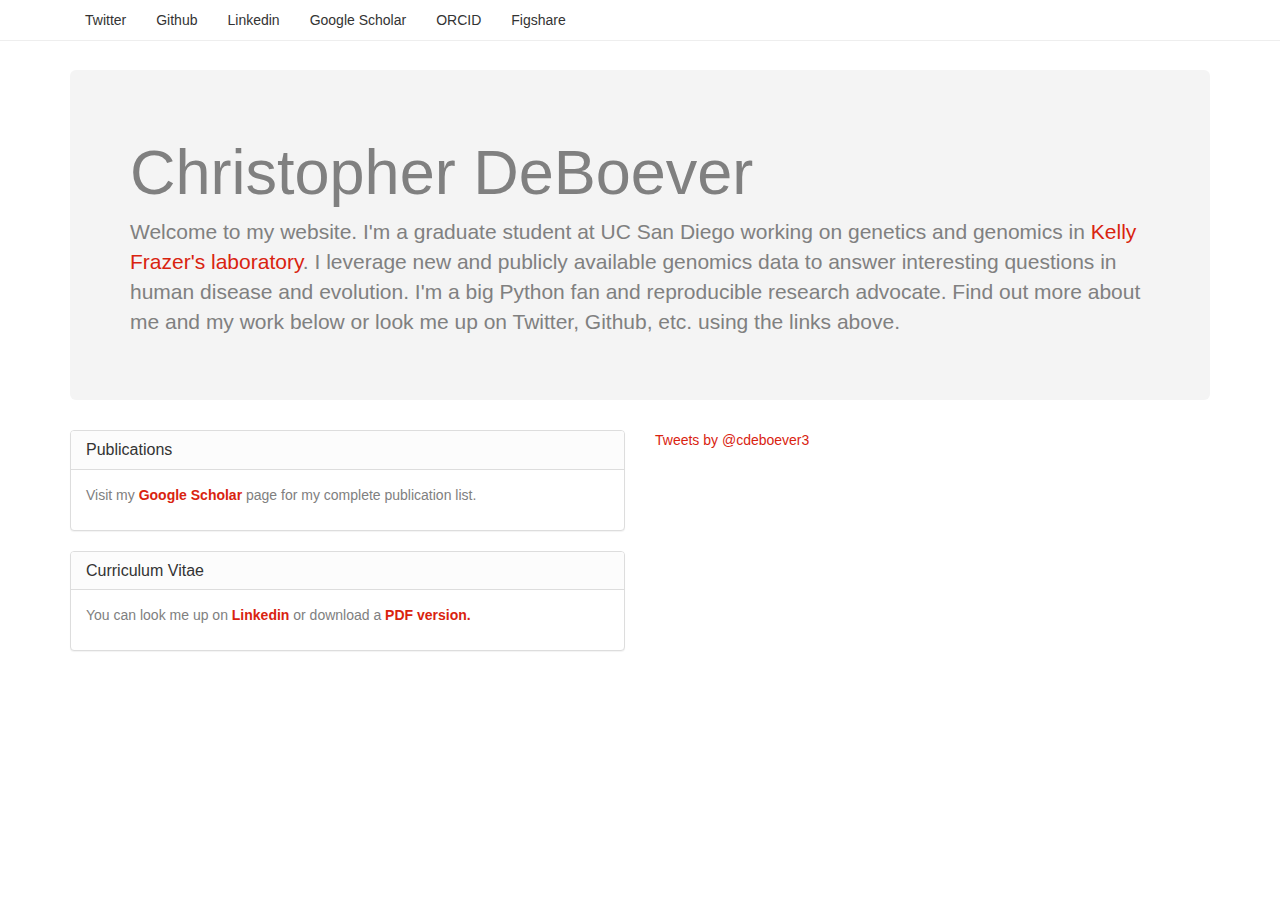
==== index.html @ 1252af7b "Updated CV" ====
<!DOCTYPE html>
<html lang="en">
  <head>
    <meta charset="utf-8">
    <meta http-equiv="X-UA-Compatible" content="IE=edge">
    <meta name="viewport" content="width=device-width, initial-scale=1">
    <meta name="description" content="Christopher DeBoever's website">
    <meta name="author" content="Christopher DeBoever">
    <link rel="shortcut icon" href="../../assets/ico/favicon.ico">

    <title>Christopher DeBoever</title>

    <!-- Bootstrap core CSS -->
    <link href="assets/css/bootstrap.min.css" rel="stylesheet">
    <!-- Bootstrap theme -->

    <!-- Custom styles for this template -->
    <link href="theme.css" rel="stylesheet">

    <!-- Just for debugging purposes. Don't actually copy this line! -->
    <!--[if lt IE 9]><script src="../../assets/js/ie8-responsive-file-warning.js"></script><![endif]-->

    <!-- HTML5 shim and Respond.js IE8 support of HTML5 elements and media queries -->
    <!--[if lt IE 9]>
      <script src="https://oss.maxcdn.com/libs/html5shiv/3.7.0/html5shiv.js"></script>
      <script src="https://oss.maxcdn.com/libs/respond.js/1.4.2/respond.min.js"></script>
    <![endif]-->
  <style>
  ol.u {list-style-type:none;}
  </style>
  </head>

  <body role="document">

    <!-- Fixed navbar -->
    <div class="navbar navbar-default navbar-fixed-top" role="navigation">
      <div class="container">
        <div class="navbar-header">
          <button type="button" class="navbar-toggle" data-toggle="collapse" data-target=".navbar-collapse">
            <span class="sr-only">Toggle navigation</span>
            <span class="icon-bar"></span>
            <span class="icon-bar"></span>
            <span class="icon-bar"></span>
          </button>
        </div>
        <div class="navbar-collapse collapse">
          <ul class="nav navbar-nav">
            <li><a href="https://twitter.com/cdeboever3">Twitter</a></li>
            <li><a href="https://github.com/cdeboever3">Github</a></li>
            <li><a href="https://www.linkedin.com/pub/christopher-deboever/19/419/4a2">Linkedin</a></li>
            <li><a href="http://scholar.google.com/citations?user=zlhwv9oAAAAJ&hl=en&oi=ao">Google Scholar</a></li>
            <li><a href="http://orcid.org/0000-0002-1901-2576">ORCID</a></li>
            <li><a href="http://figshare.com/authors/Christopher%20Deboever/541416">Figshare</a></li>
          </ul>
        </div><!--/.nav-collapse -->
      </div>
    </div>

    <div class="container theme-showcase" role="main">

      <!-- Main jumbotron for a primary marketing message or call to action -->
      <div class="jumbotron">
        <h1>Christopher DeBoever</h1>
	<p>Welcome to my website. I'm a graduate student at UC San Diego
	working on genetics and genomics in 
	<a href="http://frazer.ucsd.edu/">Kelly Frazer's laboratory</a>. I
	leverage new and publicly available genomics data to answer interesting
	questions in human disease and evolution. I'm a big Python fan and
	reproducible research advocate. Find out more about me and my work
	below or look me up on Twitter, Github, etc. using the links
	above.</p>
      </div>

      <div class="row">
        <div class="col-sm-6">
          <div class="panel panel-default">
            <div class="panel-heading">
              <h3 class="panel-title">Publications</h3>
            </div>
            <div class="panel-body">
              <p>Visit my <b><a href="http://scholar.google.com/citations?user=zlhwv9oAAAAJ&hl=en&oi=ao">Google Scholar</a></b>
		 page for my complete publication list. 
	     </p>
            </div>
          </div>
          <div class="panel panel-default">
            <div class="panel-heading">
              <h3 class="panel-title">Curriculum Vitae</h3>
            </div>
            <div class="panel-body">
              <p>You can look me up on <b><a href="https://www.linkedin.com/pub/christopher-deboever/19/419/4a2">Linkedin</a></b>
		 or download a <b><a href="https://dl.dropboxusercontent.com/u/3886457/DeBoeverCV_2015_08_16.pdf">PDF version.</a></b></p>
            </div>
          </div>
        </div><!-- /.col-sm-6 -->
        <div class="col-sm-6">
	  <a class="twitter-timeline" href="https://twitter.com/cdeboever3" data-widget-id="448617966356013056">Tweets by @cdeboever3</a>
	  <script>!function(d,s,id){var js,fjs=d.getElementsByTagName(s)[0],p=/^http:/.test(d.location)?'http':'https';if(!d.getElementById(id)){js=d.createElement(s);js.id=id;js.src=p+"://platform.twitter.com/widgets.js";fjs.parentNode.insertBefore(js,fjs);}}(document,"script","twitter-wjs");</script>
        </div><!-- /.col-sm-6 -->
      </div>



    </div> <!-- /container -->


    <!-- Bootstrap core JavaScript
    ================================================== -->
    <!-- Placed at the end of the document so the pages load faster -->
    <script src="https://ajax.googleapis.com/ajax/libs/jquery/1.11.0/jquery.min.js"></script>
    <script src="assets/js/bootstrap.min.js"></script>
    <script src="assets/js/docs.min.js"></script>
  </body>
</html>
---- theme.css ----
body {
  padding-top: 70px;
  padding-bottom: 30px;
}

.theme-dropdown .dropdown-menu {
  position: static;
  display: block;
  margin-bottom: 20px;
}

.theme-showcase > p > .btn {
  margin: 5px 0;
}

#twitter-widget-0 {
  min-width:100% !important;
  max-width:100% !important;
}

.col-sm-4 {
  max-width:100% !important;
}

/* phones, tablets, etc.----------- */
@media only screen
and (max-width : 1200px) {
    body {
	background: hsla(197, 38.6430%, 59.6908%, 0.8000); 
	background: rgba(112, 169, 192, 0.8000);
	background: -webkit-linear-gradient(hsla(197, 38.6430%, 59.6908%, 0.8000),hsla(197, 38.6430%, 59.6908%, 0.4000)); /*Safari 5.1-6*/
	background: -o-linear-gradient(hsla(197, 38.6430%, 59.6908%, 0.8000),hsla(197, 38.6430%, 59.6908%, 0.4000)); /*Opera 11.1-12*/
	background: -moz-linear-gradient(hsla(197, 38.6430%, 59.6908%, 0.8000),hsla(197, 38.6430%, 59.6908%, 0.4000)); /*Fx 3.6-15*/
	background: linear-gradient(hsla(197, 38.6430%, 59.6908%, 0.8000), hsla(197, 38.6430%, 59.6908%, 0.4000)); /*Standard*/
    }
}

/* desktops ----------- */
@media only screen
and (min-device-width : 1201px) {
    body {
  	background: 
	  url(https://ghpages.s3.amazonaws.com/2013-03-23-11.01.22_reduced.jpg)
  	  no-repeat
  	  center
  	  center
  	  fixed;
  	  -webkit-background-size: cover;
  	  -moz-background-size: cover;
  	  -o-background-size: cover;
  	  background-size: cover;
    }
}

.clickable{
    cursor: pointer;   
}

.panel-heading span {
	margin-top: -20px;
	font-size: 15px;
}
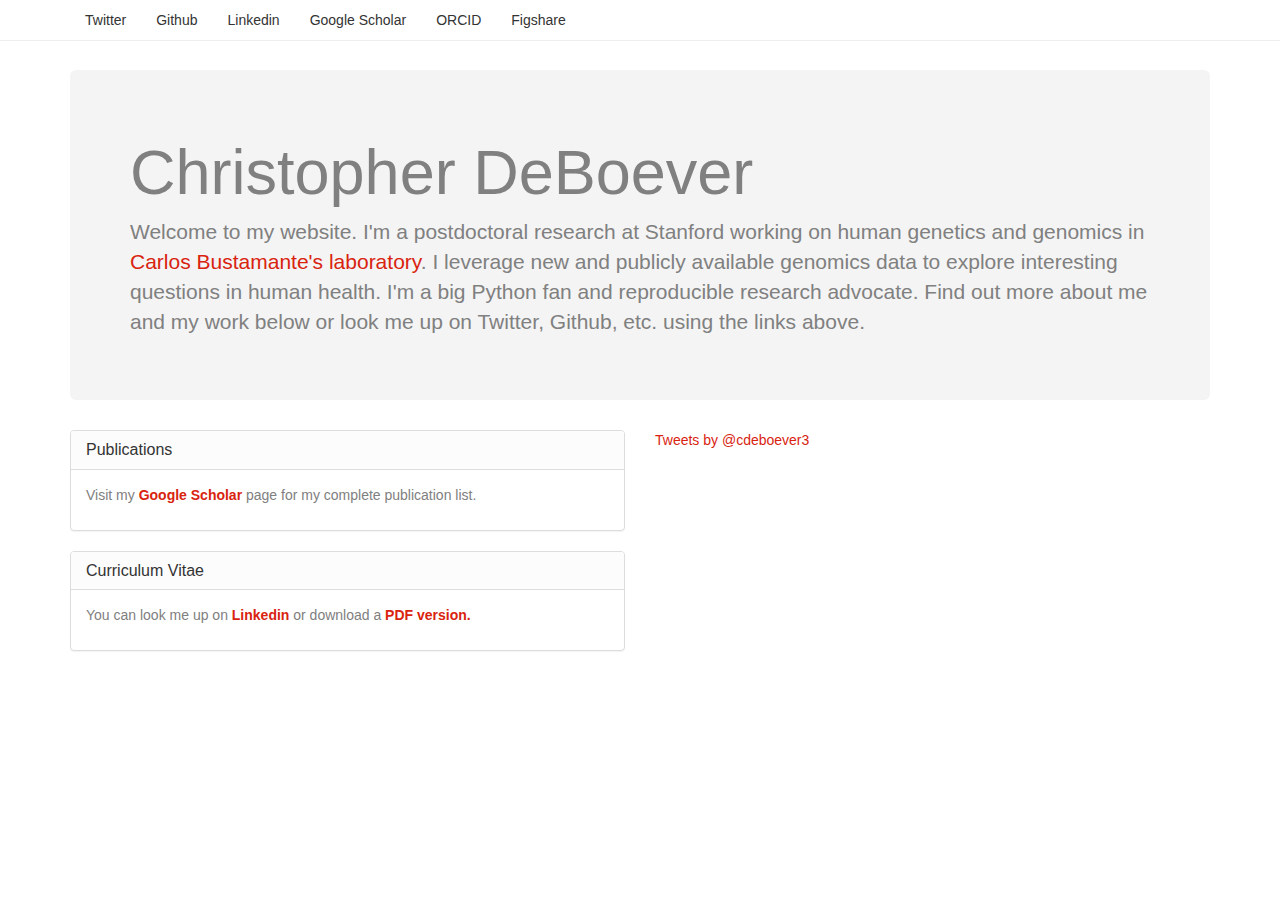
==== commit 5f2b7f87: "Text update" ====
--- a/index.html
+++ b/index.html
@@ -61,13 +61,13 @@
       <!-- Main jumbotron for a primary marketing message or call to action -->
       <div class="jumbotron">
         <h1>Christopher DeBoever</h1>
-	<p>Welcome to my website. I'm a graduate student at UC San Diego
-	working on genetics and genomics in 
-	<a href="http://frazer.ucsd.edu/">Kelly Frazer's laboratory</a>. I
-	leverage new and publicly available genomics data to answer interesting
-	questions in human disease and evolution. I'm a big Python fan and
-	reproducible research advocate. Find out more about me and my work
-	below or look me up on Twitter, Github, etc. using the links
+	<p>Welcome to my website. I'm a postdoctoral research at Stanford
+	working on human genetics and genomics in 
+	<a href="https://bustamantelab.stanford.edu/">Carlos Bustamante's laboratory</a>. 
+	I leverage new and publicly available genomics data to explore
+	interesting questions in human health. I'm a big Python
+	fan and reproducible research advocate. Find out more about me and my
+	work below or look me up on Twitter, Github, etc. using the links
 	above.</p>
       </div>
 
@@ -89,7 +89,7 @@
             </div>
             <div class="panel-body">
               <p>You can look me up on <b><a href="https://www.linkedin.com/pub/christopher-deboever/19/419/4a2">Linkedin</a></b>
-		 or download a <b><a href="https://dl.dropboxusercontent.com/u/3886457/DeBoeverCV_2015_08_16.pdf">PDF version.</a></b></p>
+		 or download a <b><a href="https://dl.dropboxusercontent.com/u/3886457/DeBoeverCV.pdf">PDF version.</a></b></p>
             </div>
           </div>
         </div><!-- /.col-sm-6 -->
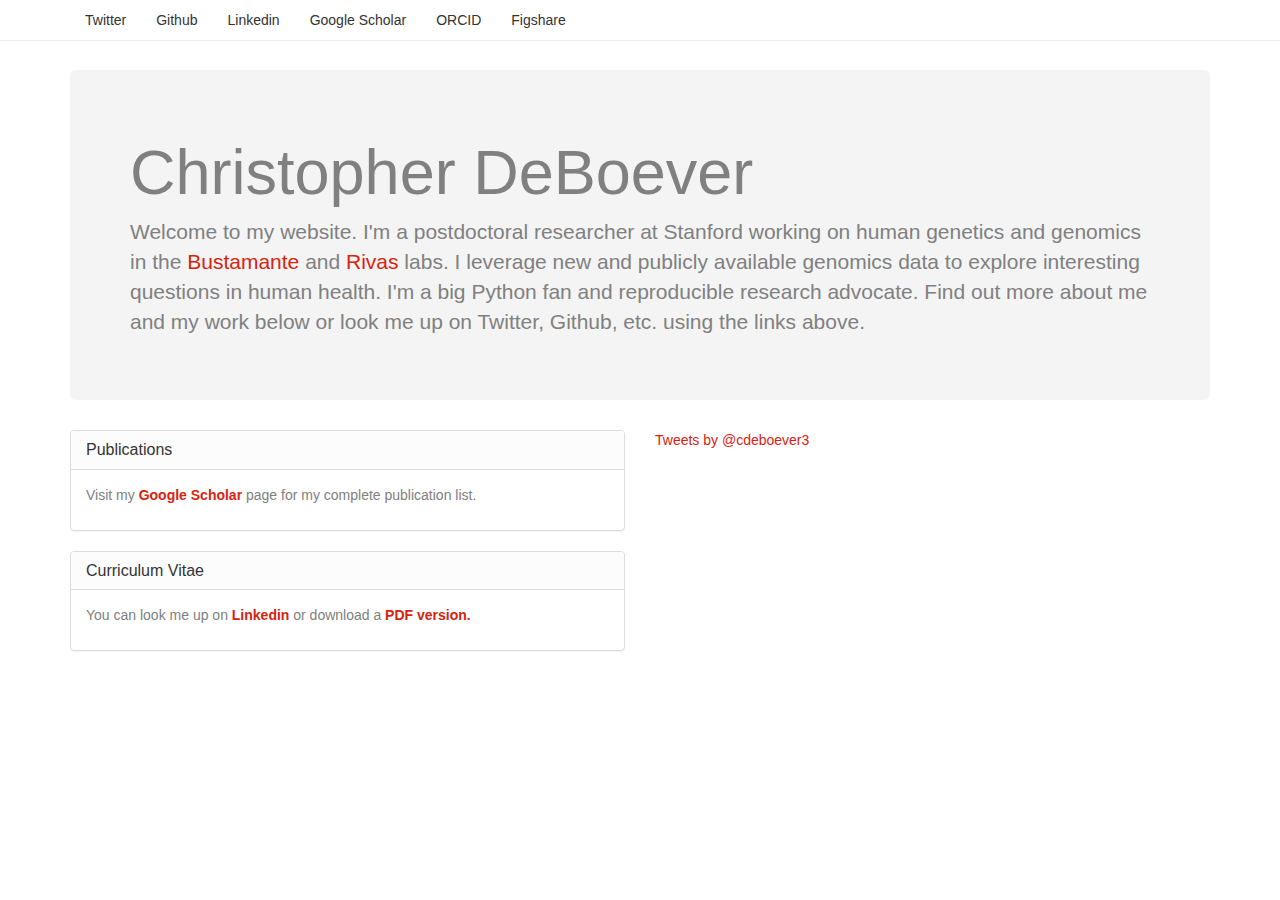
==== commit 10b4a5fa: "Updates to text and CV" ====
--- a/index.html
+++ b/index.html
@@ -61,9 +61,10 @@
       <!-- Main jumbotron for a primary marketing message or call to action -->
       <div class="jumbotron">
         <h1>Christopher DeBoever</h1>
-	<p>Welcome to my website. I'm a postdoctoral research at Stanford
-	working on human genetics and genomics in 
-	<a href="https://bustamantelab.stanford.edu/">Carlos Bustamante's laboratory</a>. 
+	<p>Welcome to my website. I'm a postdoctoral researcher at Stanford
+	working on human genetics and genomics in the 
+	<a href="https://bustamantelab.stanford.edu/">Bustamante</a> and
+	<a href="https://med.stanford.edu/rivaslab.html">Rivas</a> labs.
 	I leverage new and publicly available genomics data to explore
 	interesting questions in human health. I'm a big Python
 	fan and reproducible research advocate. Find out more about me and my
@@ -89,7 +90,7 @@
             </div>
             <div class="panel-body">
               <p>You can look me up on <b><a href="https://www.linkedin.com/pub/christopher-deboever/19/419/4a2">Linkedin</a></b>
-		 or download a <b><a href="https://dl.dropboxusercontent.com/u/3886457/DeBoeverCV.pdf">PDF version.</a></b></p>
+		 or download a <b><a href="https://www.dropbox.com/s/3eusiahomvbd8zx/DeBoeverCV.pdf?">PDF version.</a></b></p>
             </div>
           </div>
         </div><!-- /.col-sm-6 -->
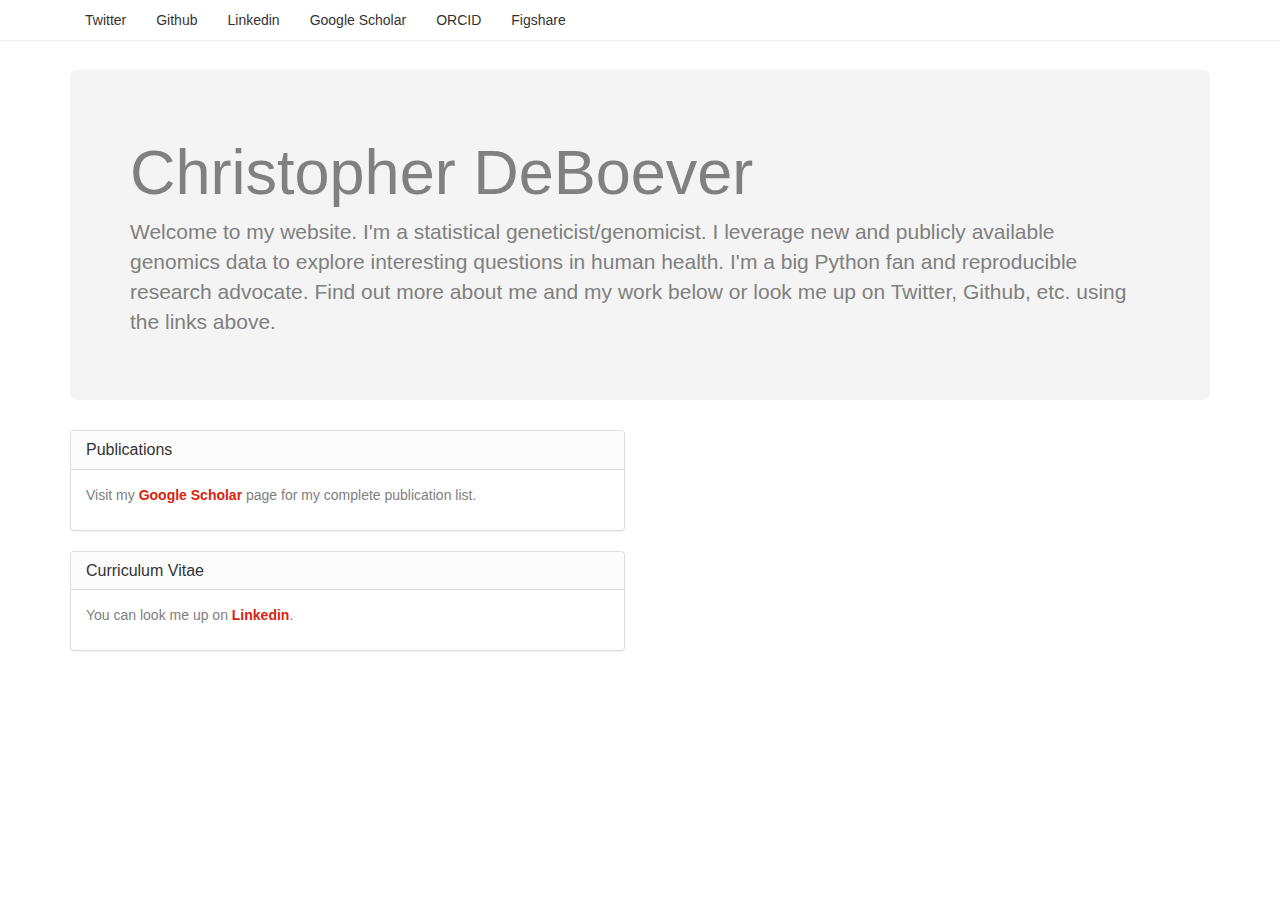
==== commit 166ee459: "Updates to page" ====
--- a/index.html
+++ b/index.html
@@ -61,10 +61,7 @@
       <!-- Main jumbotron for a primary marketing message or call to action -->
       <div class="jumbotron">
         <h1>Christopher DeBoever</h1>
-	<p>Welcome to my website. I'm a postdoctoral researcher at Stanford
-	working on human genetics and genomics in the 
-	<a href="https://bustamantelab.stanford.edu/">Bustamante</a> and
-	<a href="https://med.stanford.edu/rivaslab.html">Rivas</a> labs.
+	<p>Welcome to my website. I'm a statistical geneticist/genomicist.
 	I leverage new and publicly available genomics data to explore
 	interesting questions in human health. I'm a big Python
 	fan and reproducible research advocate. Find out more about me and my
@@ -89,14 +86,9 @@
               <h3 class="panel-title">Curriculum Vitae</h3>
             </div>
             <div class="panel-body">
-              <p>You can look me up on <b><a href="https://www.linkedin.com/pub/christopher-deboever/19/419/4a2">Linkedin</a></b>
-		 or download a <b><a href="https://www.dropbox.com/s/3eusiahomvbd8zx/DeBoeverCV.pdf?">PDF version.</a></b></p>
+              <p>You can look me up on <b><a href="https://www.linkedin.com/pub/christopher-deboever/19/419/4a2">Linkedin</a></b>. </p>
             </div>
           </div>
-        </div><!-- /.col-sm-6 -->
-        <div class="col-sm-6">
-	  <a class="twitter-timeline" href="https://twitter.com/cdeboever3" data-widget-id="448617966356013056">Tweets by @cdeboever3</a>
-	  <script>!function(d,s,id){var js,fjs=d.getElementsByTagName(s)[0],p=/^http:/.test(d.location)?'http':'https';if(!d.getElementById(id)){js=d.createElement(s);js.id=id;js.src=p+"://platform.twitter.com/widgets.js";fjs.parentNode.insertBefore(js,fjs);}}(document,"script","twitter-wjs");</script>
         </div><!-- /.col-sm-6 -->
       </div>
 
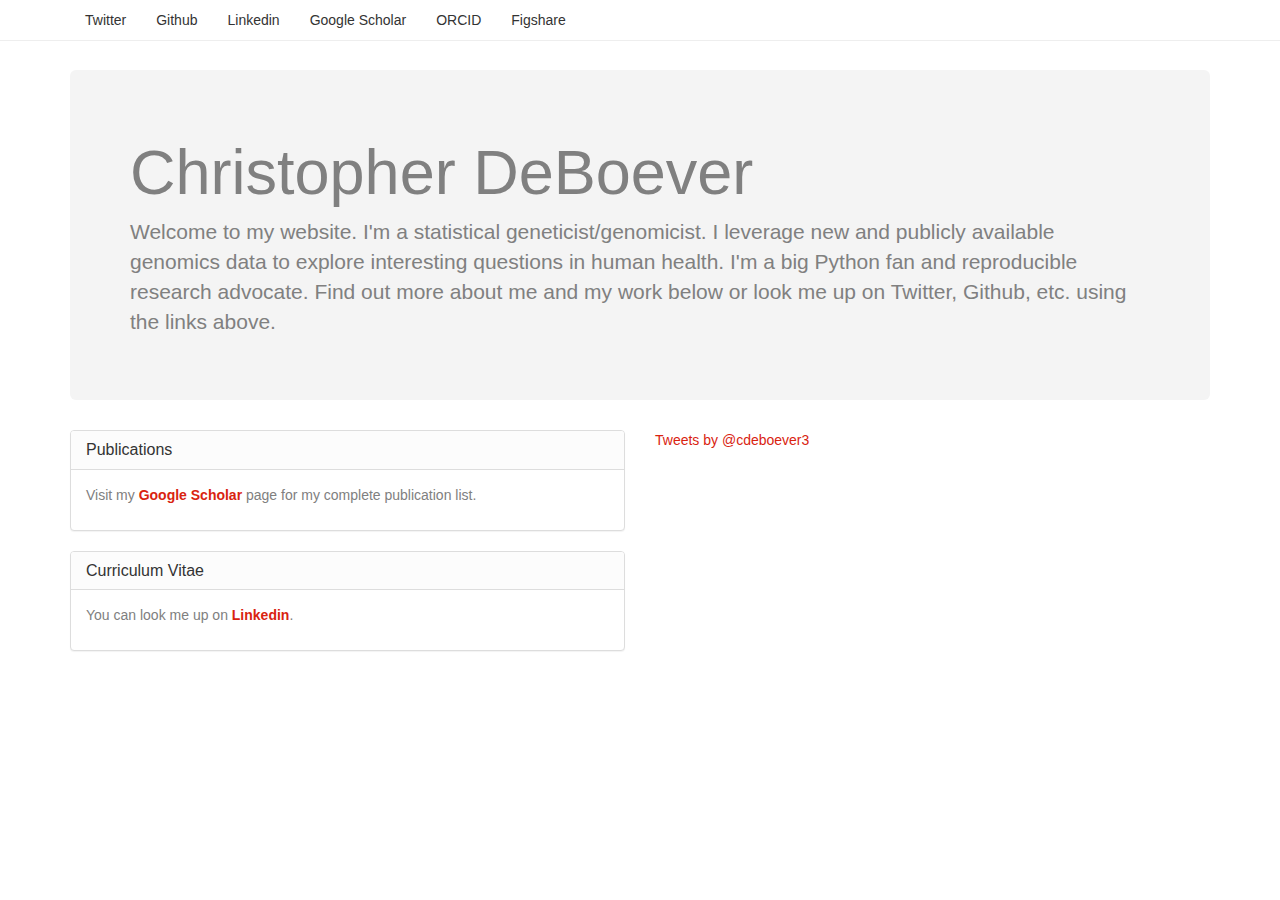
==== commit b25f508f: "Added tweets back in" ====
--- a/index.html
+++ b/index.html
@@ -90,6 +90,10 @@
             </div>
           </div>
         </div><!-- /.col-sm-6 -->
+        <div class="col-sm-6">
+	  <a class="twitter-timeline" href="https://twitter.com/cdeboever3" data-widget-id="448617966356013056">Tweets by @cdeboever3</a>
+	  <script>!function(d,s,id){var js,fjs=d.getElementsByTagName(s)[0],p=/^http:/.test(d.location)?'http':'https';if(!d.getElementById(id)){js=d.createElement(s);js.id=id;js.src=p+"://platform.twitter.com/widgets.js";fjs.parentNode.insertBefore(js,fjs);}}(document,"script","twitter-wjs");</script>
+        </div><!-- /.col-sm-6 -->
       </div>
 
 
